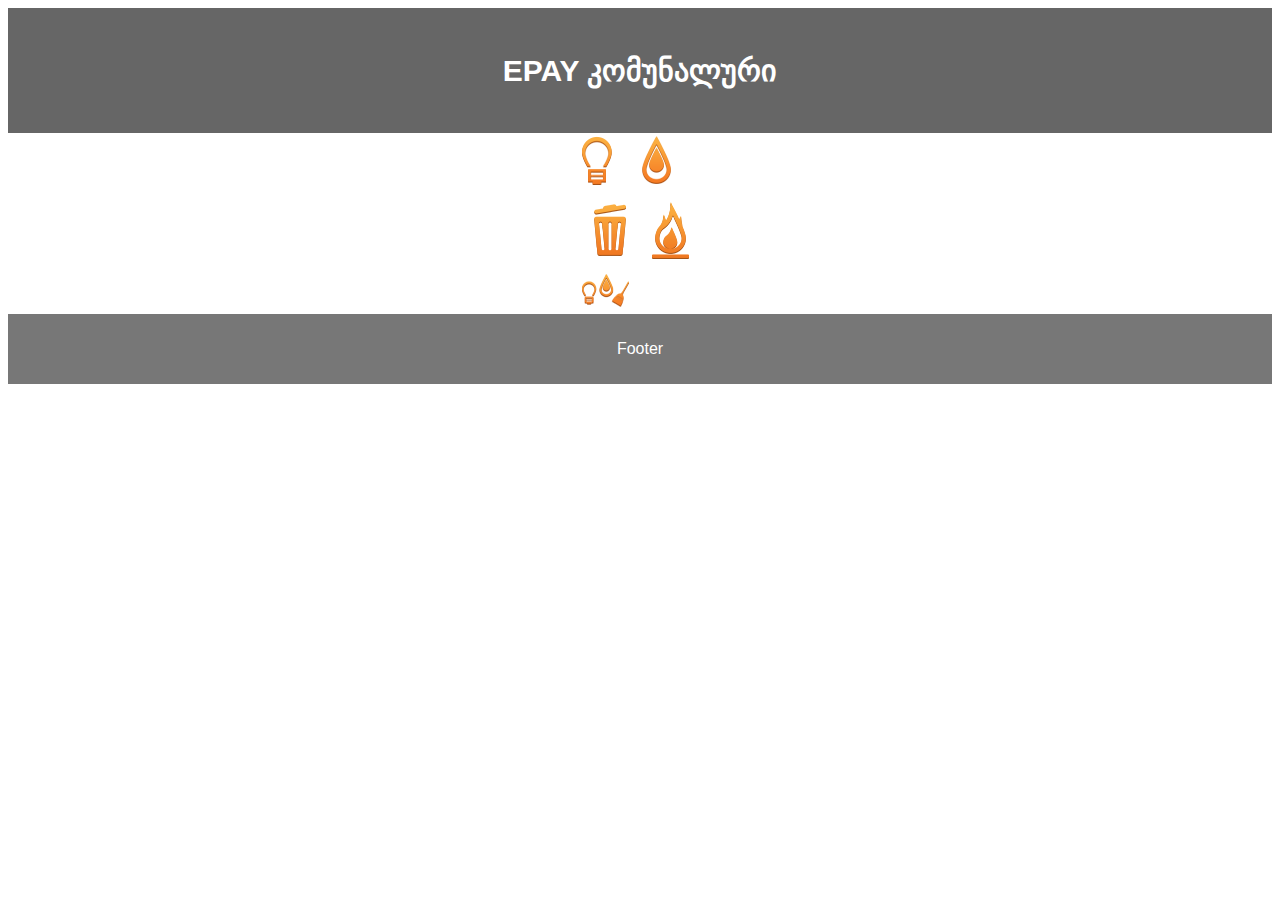
==== epay_comunal.html @ 2704d16b "add nodara's files and images" ====
<!DOCTYPE html>
<html lang="en">
	<head>
		<title>EPAY კომუნალური</title>
		<meta charset="utf-8">
		<meta name="viewport" content="width=device-width, initial-scale=1">
		<style>
		* {
		  box-sizing: border-box;
		}

		body {
		  font-family: Arial, Helvetica, sans-serif;
		}

		header {
		  background-color: #666;
		  padding: 20px;
		  text-align: center;
		  font-size: 20px;
		  color: white;
		}

		footer {
		  background-color: #777;
		  padding: 10px;
		  text-align: center;
		  color: white;
		}

		@media (max-width: 600px) {
		  article {
			width: 100%;
			height: auto;
		  }
		}
		</style>
	</head>
	
	<body>
	

	<header>
	  <h2>EPAY კომუნალური</h2>
	</header>

    <table border="0" align="center">
      <tr>
	    <!-- <td><img src="images/electricity.png" style="filter: brightness(0) invert(1);"></td> -->
	    <td><img src="images/electricity.png"></td>
		<td><a href="epay_comunal_tskali.html"><img src="images/water.png"></td>
	  </tr>
	  <tr>
	    <td><img src="images/cleaning.png"></td>
		<td><img src="images/gas.png"></td>
	  </tr>
	  <tr>
	    <td colspan="2"><img src="images/together.png"></td>
		
	  </tr>
	</table>
	
	<footer>
	  <p>Footer</p>
	</footer>

	</body>
</html>
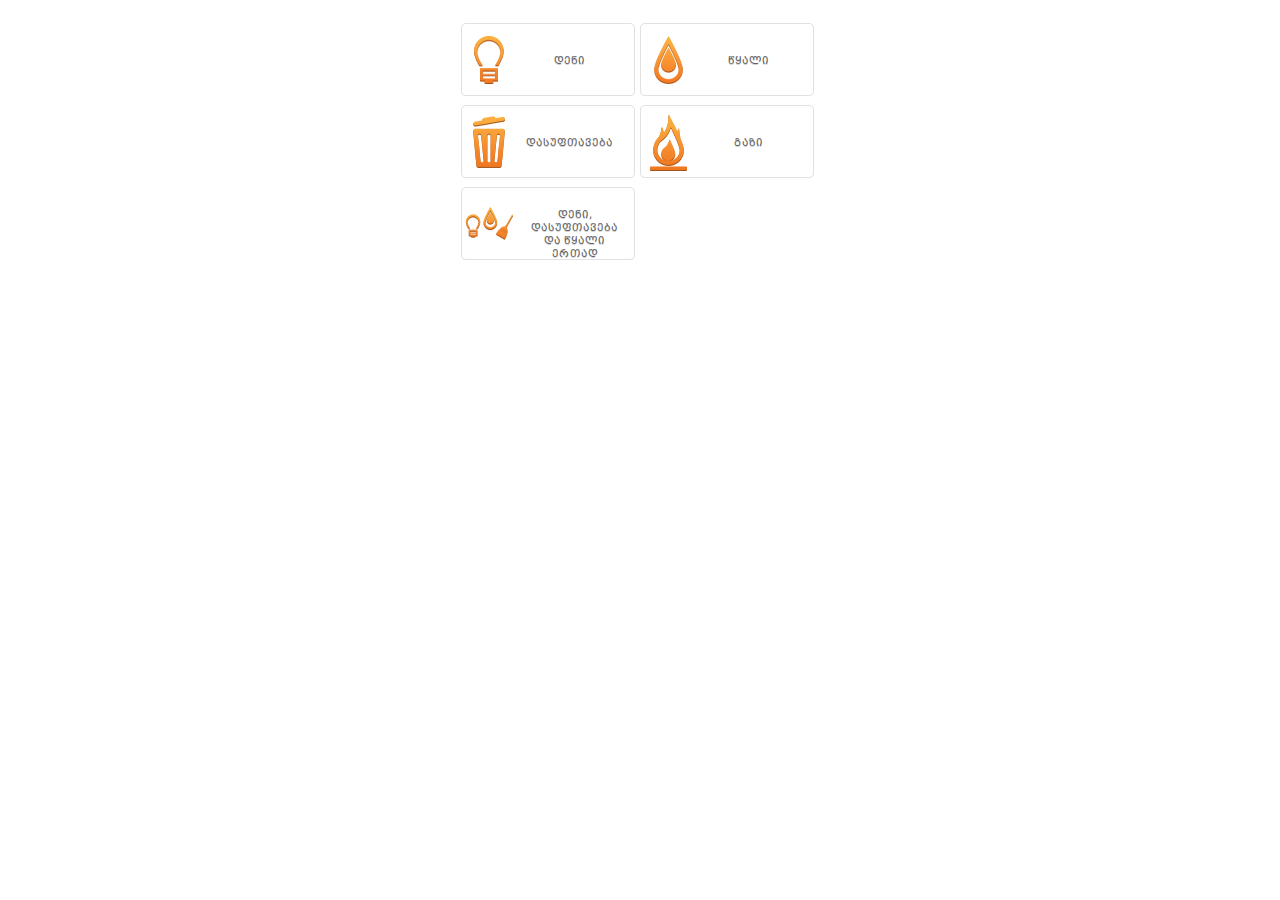
==== commit 829604ca: "add index.css and finished communal page" ====
--- a/epay_comunal.html
+++ b/epay_comunal.html
@@ -1,68 +1,39 @@
 <!DOCTYPE html>
 <html lang="en">
-	<head>
-		<title>EPAY კომუნალური</title>
-		<meta charset="utf-8">
-		<meta name="viewport" content="width=device-width, initial-scale=1">
-		<style>
-		* {
-		  box-sizing: border-box;
-		}
 
-		body {
-		  font-family: Arial, Helvetica, sans-serif;
-		}
+<head>
+	<meta charset="UTF-8">
+	<meta http-equiv="X-UA-Compatible" content="IE=edge">
+	<meta name="viewport" content="width=device-width, initial-scale=1.0">
+	<title>EPAY კომუნალური</title>
+	<link rel="stylesheet" href="index.css">
+</head>
 
-		header {
-		  background-color: #666;
-		  padding: 20px;
-		  text-align: center;
-		  font-size: 20px;
-		  color: white;
-		}
+<body>
+	<div class="inner_container">
 
-		footer {
-		  background-color: #777;
-		  padding: 10px;
-		  text-align: center;
-		  color: white;
-		}
+		<div id="electricity" class="boxes_two" onclick="">
+			<span class="icon"></span>
+			<span title="დენი" class="text">დენი</span>
+		</div>
+		<div id="water" class="boxes_two" onclick="location.href='epay_comunal_tskali.html'">
+			<span class="icon"></span>
+			<span title="წყალი" class="text">წყალი</span>
+		</div>
+		<div id="cleaning" class="boxes_two" onclick="">
+			<span class="icon"></span>
+			<span title="დასუფთავება" class="text">დასუფთავება</span>
+		</div>
+		<div id="gas" class="boxes_two" onclick="">
+			<span class="icon"></span>
+			<span title="გაზი" class="text">გაზი</span>
+		</div>
+		<div id="together" class="boxes_two" onclick="">
+			<span class="icon"></span>
+			<span title="დენი, დასუფთავება და წყალი ერთად" class="text">დენი, დასუფთავება და წყალი ერთად</span>
+		</div>
+		<div class="clearer"></div>
+	</div>
+</body>
 
-		@media (max-width: 600px) {
-		  article {
-			width: 100%;
-			height: auto;
-		  }
-		}
-		</style>
-	</head>
-	
-	<body>
-	
-
-	<header>
-	  <h2>EPAY კომუნალური</h2>
-	</header>
-
-    <table border="0" align="center">
-      <tr>
-	    <!-- <td><img src="images/electricity.png" style="filter: brightness(0) invert(1);"></td> -->
-	    <td><img src="images/electricity.png"></td>
-		<td><a href="epay_comunal_tskali.html"><img src="images/water.png"></td>
-	  </tr>
-	  <tr>
-	    <td><img src="images/cleaning.png"></td>
-		<td><img src="images/gas.png"></td>
-	  </tr>
-	  <tr>
-	    <td colspan="2"><img src="images/together.png"></td>
-		
-	  </tr>
-	</table>
-	
-	<footer>
-	  <p>Footer</p>
-	</footer>
-
-	</body>
-</html>
+</html>--- a/index.css
+++ b/index.css
@@ -0,0 +1,105 @@
+@font-face {
+    font-family: myFont;
+    src: url(bpg_mrgvlovani_caps_2010.ttf);
+}
+
+body {
+    font-family: myFont;
+}
+
+.inner_container {
+    width: 358px;
+    min-height: 73px;
+    height: auto !important;
+    height: 73px;
+    padding: 15px 0 0 0;
+    margin: 0 auto;
+}
+
+.inner_container .boxes_two {
+    width: 174px;
+    min-height: 73px;
+    height: auto !important;
+    height: 73px;
+    float: left;
+    background: url('images/submenu.png') no-repeat top left;
+    margin-bottom: 9px;
+    margin-right: 5px;
+    cursor: pointer;
+}
+
+.inner_container .boxes_two:hover {
+    background: url('images/submenu_hover.png') no-repeat top left;
+}
+
+.inner_container .boxes_two .icon {
+    width: 56px;
+    min-height: 73px;
+    height: auto !important;
+    height: 73px;
+    float: left;
+}
+
+.inner_container .boxes_two .text {
+    width: 105px;
+    font-size: 10px;
+    color: #616161;
+    text-align: center;
+    float: left;
+    text-shadow: 0px 1px 0px #d1d1d1;
+    line-height: 1.3;
+}
+
+.inner_container .boxes_two:hover .text {
+    color: #FFF;
+    text-shadow: 0px 1px 0px #767676;
+}
+
+#electricity .icon {
+    background: url("images/electricity.png") no-repeat center center;
+}
+
+#electricity:hover .icon {
+    background: url("images/electricity_act.png") no-repeat center center;
+}
+
+#water .icon {
+    background: url("images/water.png") no-repeat center center;
+}
+
+#water:hover .icon {
+    background: url("images/water_act.png") no-repeat center center;
+}
+
+#cleaning .icon {
+    background: url("images/cleaning.png") no-repeat center center;
+}
+
+#cleaning:hover .icon {
+    background: url("images/cleaning_act.png") no-repeat center center;
+}
+
+#gas .icon {
+    background: url("images/gas.png") no-repeat center center;
+}
+
+#gas:hover .icon {
+    background: url("images/gas_act.png") no-repeat center center;
+}
+
+#together .icon {
+    background: url("images/together.png") no-repeat center center;
+}
+
+#together:hover .icon {
+    background: url("images/together_act.png") no-repeat center center;
+}
+
+.text {
+    margin-top: 31px;
+}
+
+#together .text {
+margin-top: 21px;
+margin-left: 5px;
+}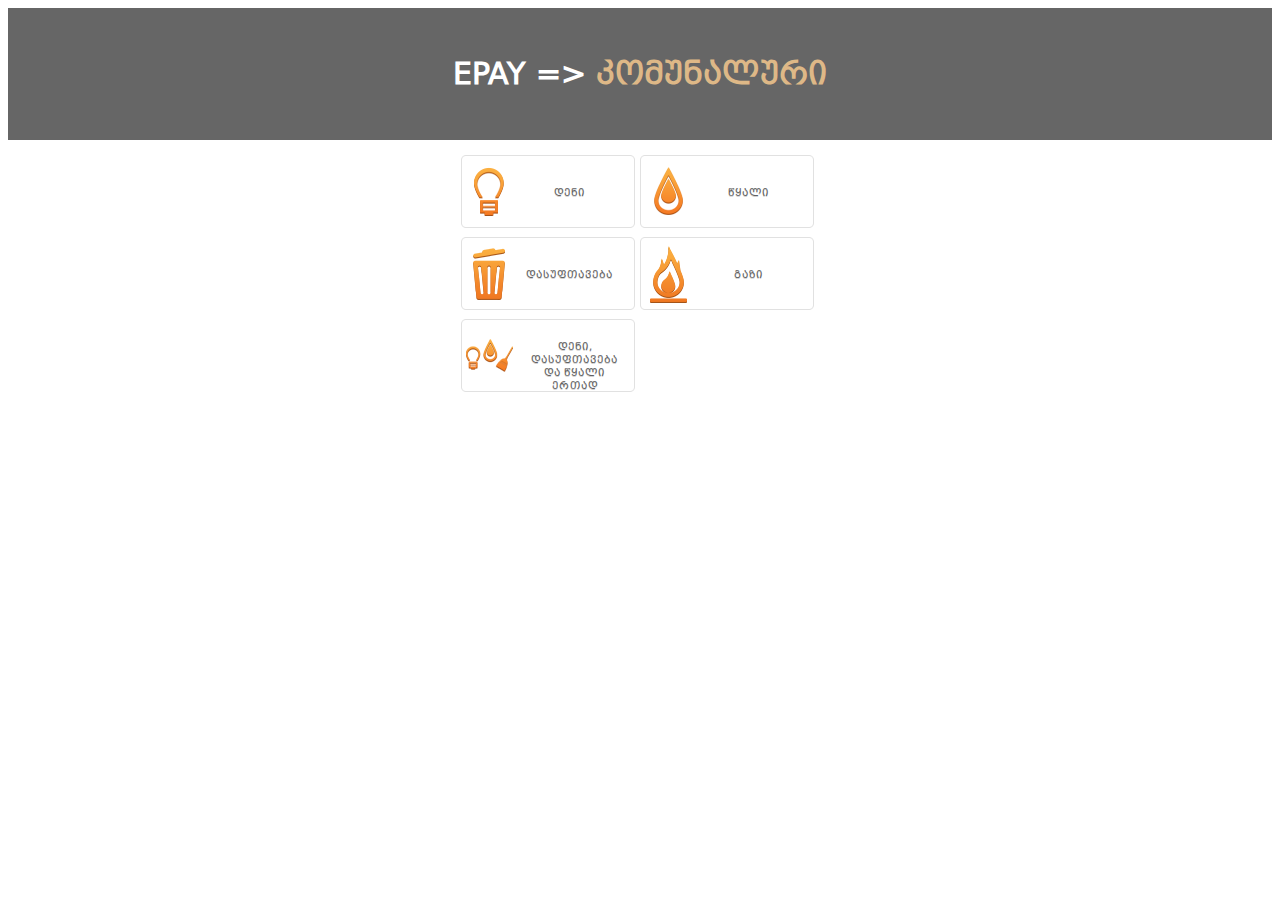
==== commit 3cba7ae9: "created menu in header and initial main page" ====
--- a/epay_comunal.html
+++ b/epay_comunal.html
@@ -1,5 +1,5 @@
 <!DOCTYPE html>
-<html lang="en">
+<html lang="ge">
 
 <head>
 	<meta charset="UTF-8">
@@ -10,8 +10,10 @@
 </head>
 
 <body>
+	<header>
+		<h2><span class="menu_item" onclick="changeMenu('index')">EPAY</span> => <span class="menu_item" style="color: burlywood;">კომუნალური</span></h2>
+	</header>
 	<div class="inner_container">
-
 		<div id="electricity" class="boxes_two" onclick="">
 			<span class="icon"></span>
 			<span title="დენი" class="text">დენი</span>
@@ -32,7 +34,6 @@
 			<span class="icon"></span>
 			<span title="დენი, დასუფთავება და წყალი ერთად" class="text">დენი, დასუფთავება და წყალი ერთად</span>
 		</div>
-		<div class="clearer"></div>
 	</div>
 </body>
 
--- a/index.css
+++ b/index.css
@@ -10,16 +10,14 @@
 .inner_container {
     width: 358px;
     min-height: 73px;
-    height: auto !important;
     height: 73px;
     padding: 15px 0 0 0;
     margin: 0 auto;
 }
 
-.inner_container .boxes_two {
+.boxes_two {
     width: 174px;
     min-height: 73px;
-    height: auto !important;
     height: 73px;
     float: left;
     background: url('images/submenu.png') no-repeat top left;
@@ -28,19 +26,18 @@
     cursor: pointer;
 }
 
-.inner_container .boxes_two:hover {
+.boxes_two:hover {
     background: url('images/submenu_hover.png') no-repeat top left;
 }
 
-.inner_container .boxes_two .icon {
+.boxes_two .icon {
     width: 56px;
     min-height: 73px;
-    height: auto !important;
     height: 73px;
     float: left;
 }
 
-.inner_container .boxes_two .text {
+.boxes_two .text {
     width: 105px;
     font-size: 10px;
     color: #616161;
@@ -48,9 +45,15 @@
     float: left;
     text-shadow: 0px 1px 0px #d1d1d1;
     line-height: 1.3;
+    margin-top: 31px;
 }
 
-.inner_container .boxes_two:hover .text {
+#together .text {
+    margin-top: 21px;
+    margin-left: 5px;
+    }
+
+.boxes_two:hover .text {
     color: #FFF;
     text-shadow: 0px 1px 0px #767676;
 }
@@ -95,11 +98,89 @@
     background: url("images/together_act.png") no-repeat center center;
 }
 
-.text {
-    margin-top: 31px;
+.boxes_three {
+    width: 112px;
+    min-height: 92px;
+    height: 92px;
+    float: left;
+    background: url("images/boxes_three_bg.png") no-repeat top left;
+    margin-bottom: 11px;
+    margin-right: 7px;
+    cursor: pointer;
 }
 
-#together .text {
-margin-top: 21px;
-margin-left: 5px;
+.boxes_three:hover {
+    background: url("images/boxes_three_bg_hover.png");
+}
+
+.boxes_three .text {
+    width: 104px;
+    padding: 0 3px;
+    font-size: 10px;
+    color: #616161;
+    text-align: center;
+    -webkit-text-shadow: 0px 1px 0px #d1d1d1;
+    text-shadow: 0px 1px 0px #d1d1d1;
+    line-height: 1.3;
+    height: 44px;
+    margin-top: 2px;
+    display: table-cell;
+    vertical-align: middle;
+}
+
+.boxes_three .icon {
+    width: 100px;
+    min-height: 45px;
+    height: 45px;
+    display: block;
+    margin-left: 5px;
+    margin-top: 2px;
+}
+
+.menu_item {
+    cursor: pointer;
+}
+
+header {
+    background-color: #666;
+    padding: 20px;
+    text-align: center;
+    font-size: 20px;
+    color: white;
+}
+
+.widget_item {
+    width: 388px;
+    min-height: 78px;
+    height: 78px;
+    margin-bottom: 12px;
+    background: url("images/widget_collapsed_bg.png") no-repeat center center;
+    
+}
+
+.widget_item:hover {
+    background: url("images/widget_collapsed_bg_hover.png");
+    cursor: pointer;
+}
+
+.widget_item .menu_text {
+    width: 317px;
+    margin-top: 30px;
+    font-size: 13px;
+    color: #616161;
+    float: left;
+    text-shadow: 0px 1px 0px #d1d1d1;
+}
+
+.widget_item:hover .menu_text {
+    color: #FFF;
+    text-shadow: 0px 1px 0px #767676;
+}
+
+#test {
+    width: 56px;
+    min-height: 73px;
+    height: 73px;
+    float: left;
+    background: url("images/water.png") no-repeat center center;
 }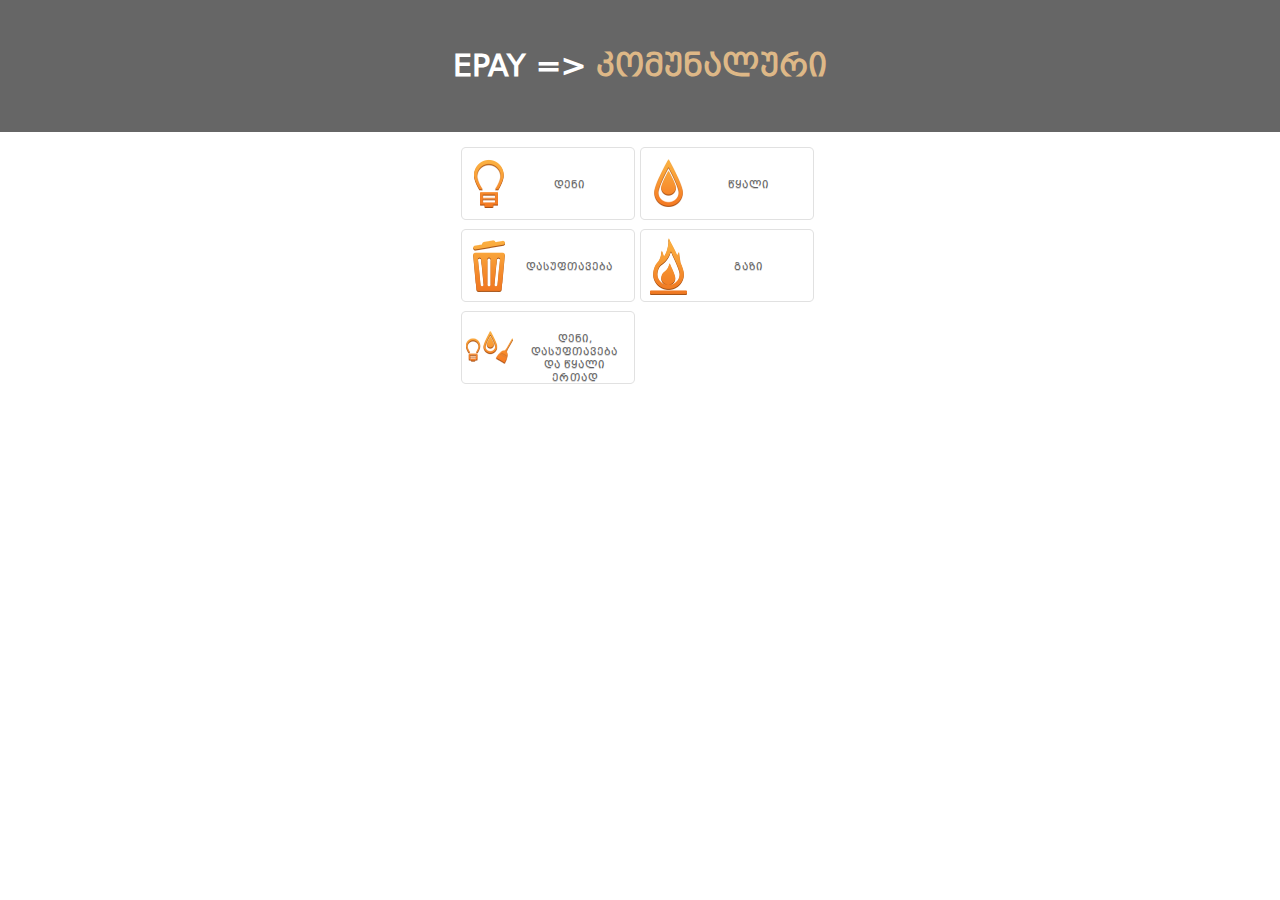
==== commit 11f4c3dd: "ragacebi davamate azrze arvar" ====
--- a/epay_comunal.html
+++ b/epay_comunal.html
@@ -7,14 +7,16 @@
 	<meta name="viewport" content="width=device-width, initial-scale=1.0">
 	<title>EPAY კომუნალური</title>
 	<link rel="stylesheet" href="index.css">
+	<script src="index.js"></script>
 </head>
 
 <body>
 	<header>
-		<h2><span class="menu_item" onclick="changeMenu('index')">EPAY</span> => <span class="menu_item" style="color: burlywood;">კომუნალური</span></h2>
+		<h2><span class="menu_item" onclick="changeMenu('index')">EPAY</span> => <span
+				style="color: burlywood;">კომუნალური</span></h2>
 	</header>
 	<div class="inner_container">
-		<div id="electricity" class="boxes_two" onclick="">
+		<div id="electricity" class="boxes_two" onclick="location.href='epay_communal_electricity.html'">
 			<span class="icon"></span>
 			<span title="დენი" class="text">დენი</span>
 		</div>
--- a/index.css
+++ b/index.css
@@ -4,6 +4,7 @@
 }
 
 body {
+    margin: 0;
     font-family: myFont;
 }
 
@@ -12,7 +13,8 @@
     min-height: 73px;
     height: 73px;
     padding: 15px 0 0 0;
-    margin: 0 auto;
+    margin: auto;
+    text-align: center;
 }
 
 .boxes_two {
@@ -51,7 +53,7 @@
 #together .text {
     margin-top: 21px;
     margin-left: 5px;
-    }
+}
 
 .boxes_two:hover .text {
     color: #FFF;
@@ -149,38 +151,17 @@
     color: white;
 }
 
-.widget_item {
-    width: 388px;
-    min-height: 78px;
-    height: 78px;
-    margin-bottom: 12px;
-    background: url("images/widget_collapsed_bg.png") no-repeat center center;
-    
+.inpt {
+    width: 150px;
+    height: 20px;
+    border-radius: 5px;
 }
 
-.widget_item:hover {
-    background: url("images/widget_collapsed_bg_hover.png");
+.btn {
+    height: 35px;
     cursor: pointer;
-}
-
-.widget_item .menu_text {
-    width: 317px;
-    margin-top: 30px;
-    font-size: 13px;
-    color: #616161;
-    float: left;
-    text-shadow: 0px 1px 0px #d1d1d1;
-}
-
-.widget_item:hover .menu_text {
-    color: #FFF;
-    text-shadow: 0px 1px 0px #767676;
-}
-
-#test {
-    width: 56px;
-    min-height: 73px;
-    height: 73px;
-    float: left;
-    background: url("images/water.png") no-repeat center center;
+    border-radius: 5px;
+    border-style: none;
+    color: white;
+    width: 140px;
 }